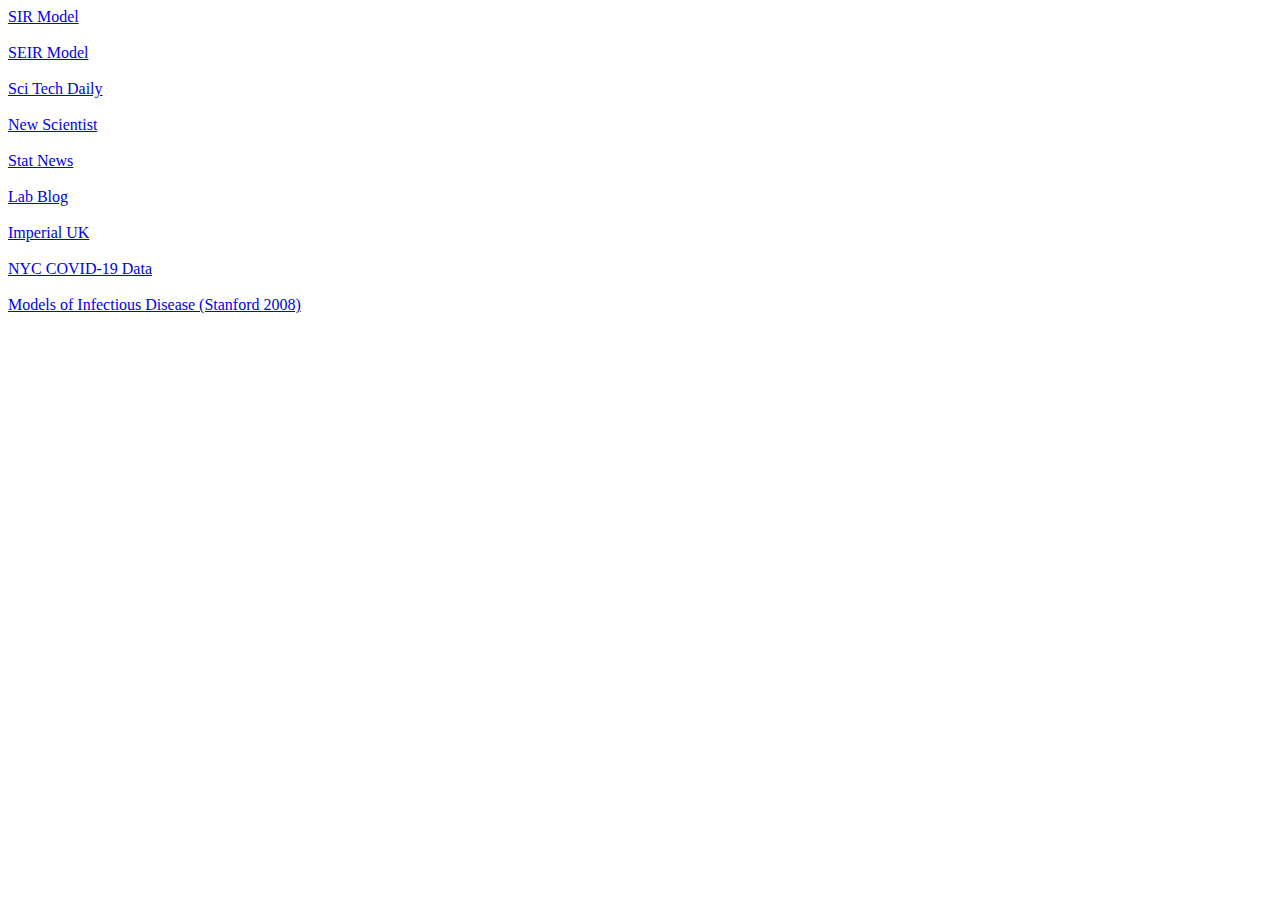
==== docs/index.html @ 62ebfb61 "fsadjlkdfsajklfsdal" ====
<html>
  <body>
    <a href='sir.html'>SIR Model</a></br></br>
	
	<a href='seir.html'>SEIR Model</a></br></br>
	
	<a href='https://scitechdaily.com/covid-19-patients-can-still-have-coronavirus-up-to-8-days-after-symptoms-disappear/'>Sci Tech Daily</a></br></br>
	
	<a href='https://www.newscientist.com/article/2238473-you-could-be-spreading-the-coronavirus-without-realising-youve-got-it/'>New Scientist</a></br></br>
	
	<a href='https://www.statnews.com/2020/03/09/people-shed-high-levels-of-coronavirus-study-finds-but-most-are-likely-not-infectious-after-recovery-begins/'>Stat News</a></br></br>
	
	<a href='https://labblog.uofmhealth.org/rounds/how-scientists-quantify-intensity-of-an-outbreak-like-covid-19'>Lab Blog</a></br></br>
	
	<a href='https://www.imperial.ac.uk/media/imperial-college/medicine/sph/ide/gida-fellowships/Imperial-College-COVID19-Global-Impact-26-03-2020v2.pdf'>Imperial UK</a></br></br>
  
	<a href='https://www1.nyc.gov/site/doh/covid/covid-19-data.page'>NYC COVID-19 Data</a></br></br>
	
	<a href='https://web.stanford.edu/~jhj1/teachingdocs/Jones-Epidemics050308.pdf'>Models of Infectious Disease (Stanford 2008)</a></br></br>
  </body>
</html>
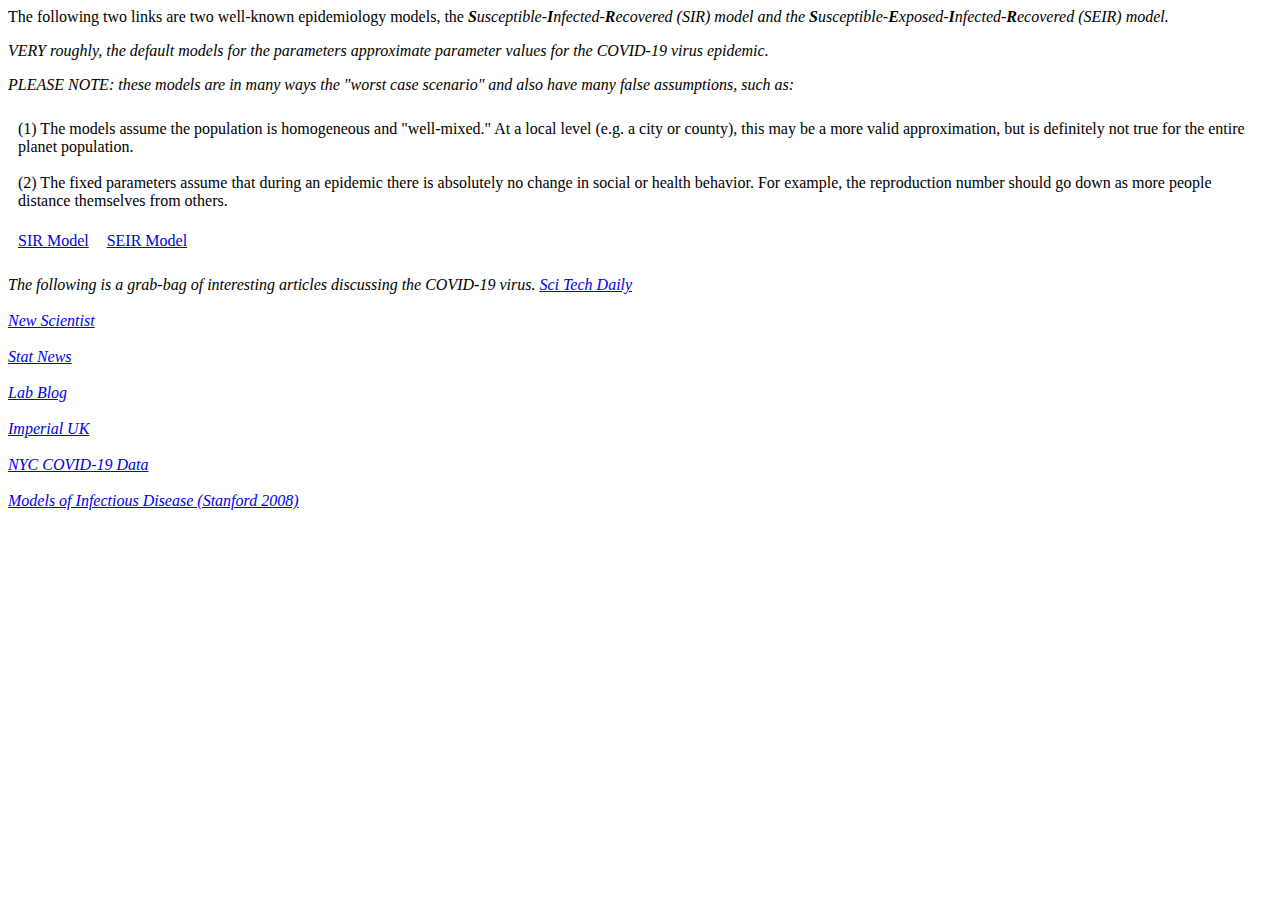
==== commit 286fa19b: "h" ====
--- a/docs/index.html
+++ b/docs/index.html
@@ -1,8 +1,20 @@
 <html>
   <body>
-    <a href='sir.html'>SIR Model</a></br></br>
+	<p>The following two links are two well-known epidemiology models, the <i><b>S</b>usceptible-<b>I</b>nfected-<b>R</b>ecovered (SIR) model and the 
+	<i><b>S</b>usceptible-<b>E</b>xposed-<b>I</b>nfected-<b>R</b>ecovered (SEIR) model.</p>
+    <p><i>VERY</i> roughly, the default models for the parameters approximate parameter values for the COVID-19 virus epidemic.</p>
+	<p>PLEASE NOTE: these models are in many ways the "worst case scenario" and also have many false assumptions, such as:</p>
+	<table cellpadding=8 border=0>
+	<tr><td>(1) The models assume the population is homogeneous and "well-mixed." At a local level (e.g. a city or county), this may be a more valid approximation, but is definitely not true for the entire planet population.</td></tr>
+	<tr><td>(2) The fixed parameters assume that during an epidemic there is absolutely no change in social or health behavior. For example, the reproduction number should go down as more people distance themselves from others.</td><tr>
+	</table>
+	<table cellpadding=8 border=0>
+	<tr><td><a href='sir.html'>SIR Model</a></td>
+	<td><a href='seir.html'>SEIR Model</a></td>
+	</tr>
+	</table>
 	
-	<a href='seir.html'>SEIR Model</a></br></br>
+	<p>The following is a grab-bag of interesting articles discussing the COVID-19 virus. 
 	
 	<a href='https://scitechdaily.com/covid-19-patients-can-still-have-coronavirus-up-to-8-days-after-symptoms-disappear/'>Sci Tech Daily</a></br></br>
 	
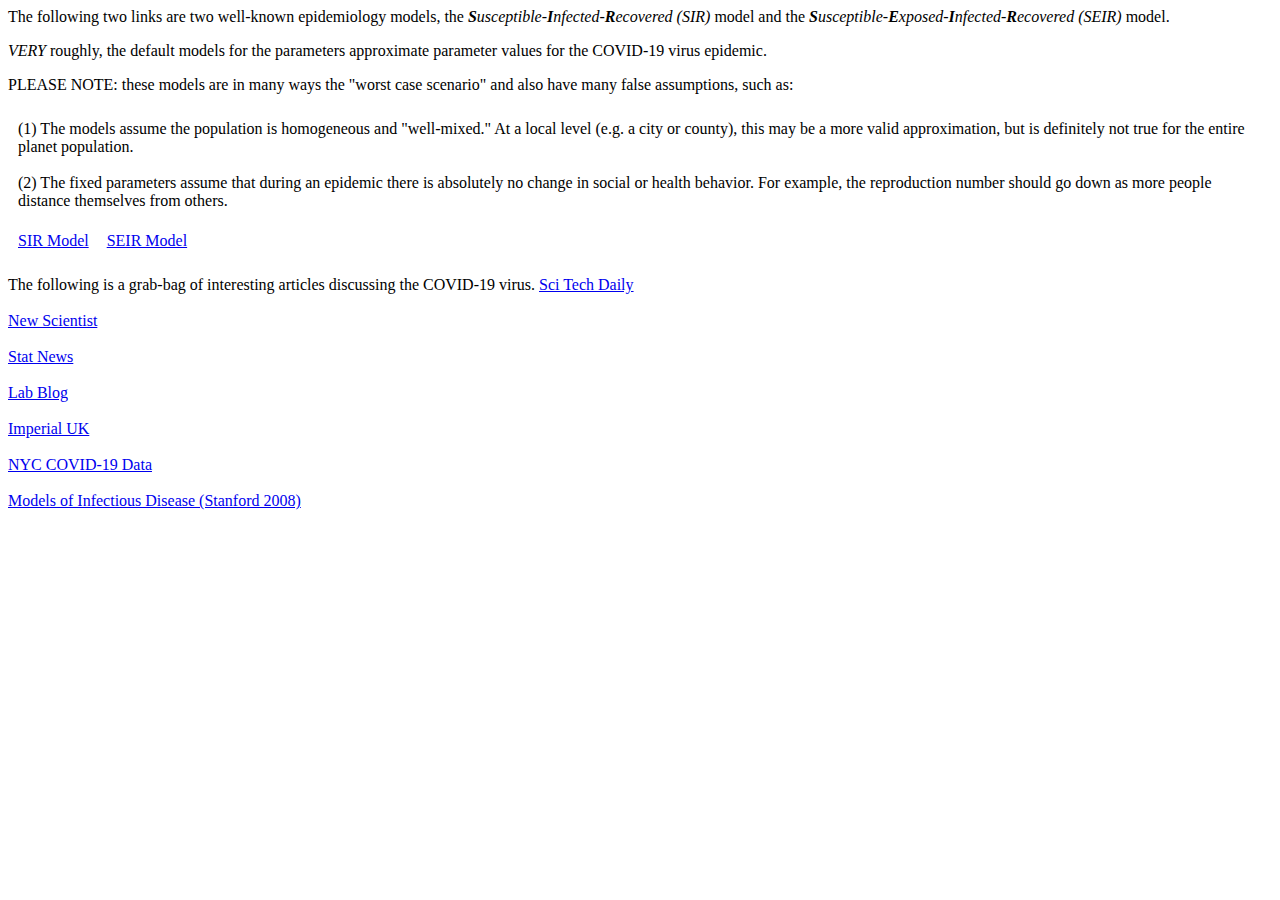
==== commit 347cc2ec: "h" ====
--- a/docs/index.html
+++ b/docs/index.html
@@ -1,7 +1,7 @@
 <html>
   <body>
-	<p>The following two links are two well-known epidemiology models, the <i><b>S</b>usceptible-<b>I</b>nfected-<b>R</b>ecovered (SIR) model and the 
-	<i><b>S</b>usceptible-<b>E</b>xposed-<b>I</b>nfected-<b>R</b>ecovered (SEIR) model.</p>
+	<p>The following two links are two well-known epidemiology models, the <i><b>S</b>usceptible-<b>I</b>nfected-<b>R</b>ecovered (SIR)</i> model and the 
+	<i><b>S</b>usceptible-<b>E</b>xposed-<b>I</b>nfected-<b>R</b>ecovered (SEIR)</i> model.</p>
     <p><i>VERY</i> roughly, the default models for the parameters approximate parameter values for the COVID-19 virus epidemic.</p>
 	<p>PLEASE NOTE: these models are in many ways the "worst case scenario" and also have many false assumptions, such as:</p>
 	<table cellpadding=8 border=0>
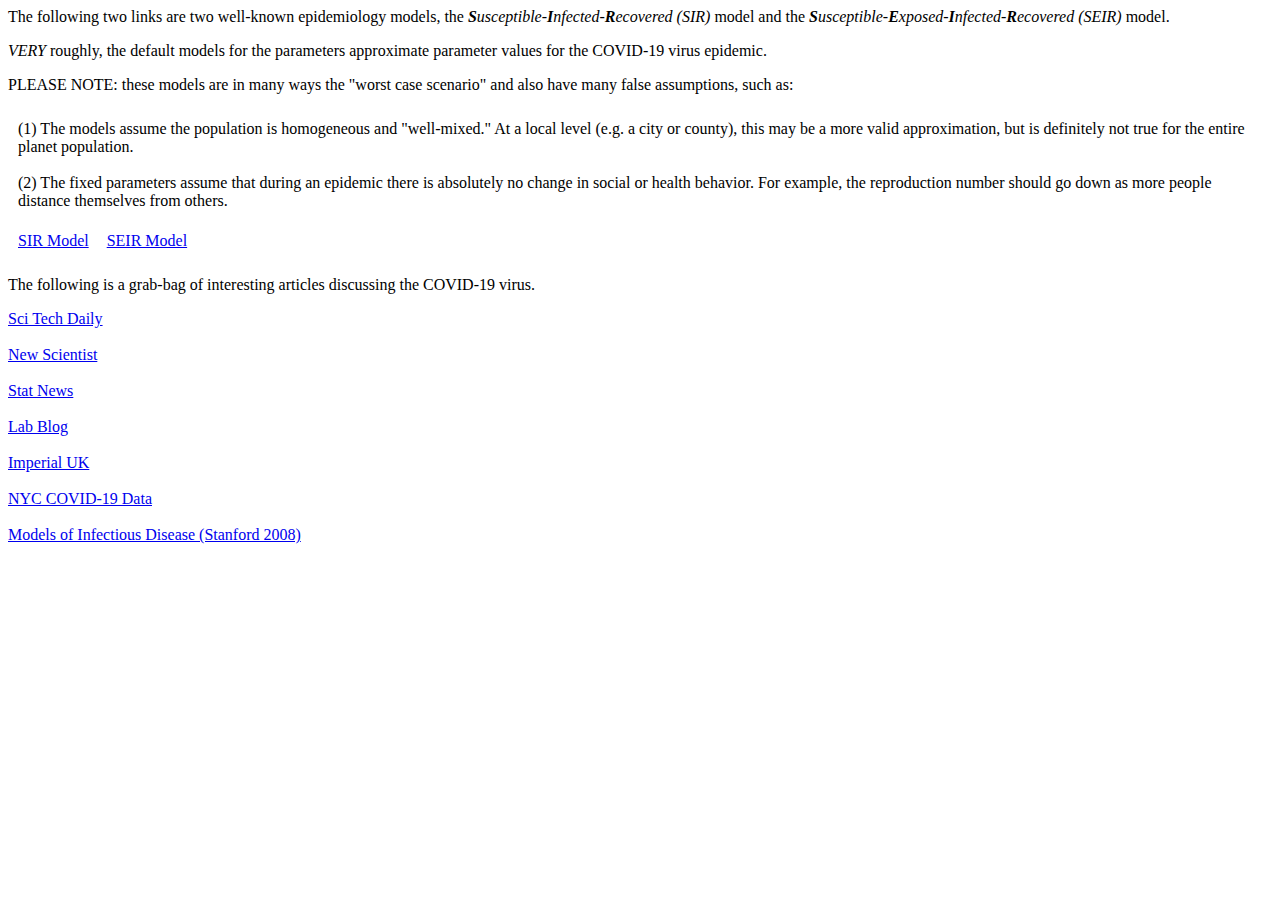
==== commit 4dca5ec4: "h" ====
--- a/docs/index.html
+++ b/docs/index.html
@@ -14,7 +14,7 @@
 	</tr>
 	</table>
 	
-	<p>The following is a grab-bag of interesting articles discussing the COVID-19 virus. 
+	<p>The following is a grab-bag of interesting articles discussing the COVID-19 virus.</p> 
 	
 	<a href='https://scitechdaily.com/covid-19-patients-can-still-have-coronavirus-up-to-8-days-after-symptoms-disappear/'>Sci Tech Daily</a></br></br>
 	
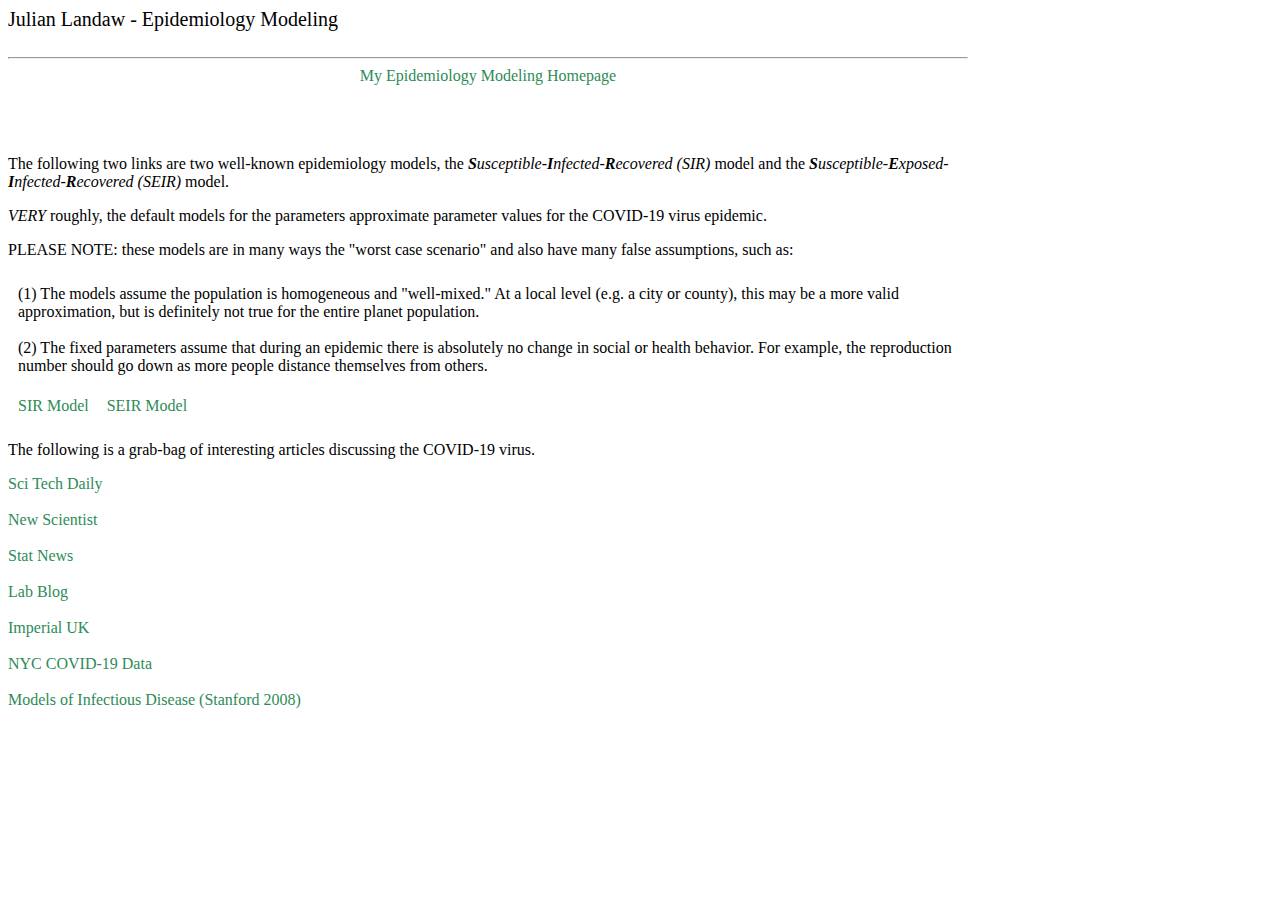
==== commit 0ea919e8: "h" ====
--- a/docs/index.html
+++ b/docs/index.html
@@ -1,5 +1,19 @@
 <html>
+  <head>
+  <title>Epidemiology Modeling</title>
+    <link rel="stylesheet" type="text/css" href="scripts/mainstyle.css" />
+  </head>
   <body>
+	<center>
+      <div class="header">
+	<div class='hans'>Julian Landaw - Epidemiology Modeling</div><br>
+	<hr>
+	  <!-- <div class='navlinks'> -->
+	    <a href='index.html'>My Epidemiology Modeling Homepage</a>
+	  <!-- </div> -->
+	</div>
+      </center></br></br></br>
+	
 	<p>The following two links are two well-known epidemiology models, the <i><b>S</b>usceptible-<b>I</b>nfected-<b>R</b>ecovered (SIR)</i> model and the 
 	<i><b>S</b>usceptible-<b>E</b>xposed-<b>I</b>nfected-<b>R</b>ecovered (SEIR)</i> model.</p>
     <p><i>VERY</i> roughly, the default models for the parameters approximate parameter values for the COVID-19 virus epidemic.</p>
--- a/docs/scripts/mainstyle.css
+++ b/docs/scripts/mainstyle.css
@@ -0,0 +1,42 @@
+body
+{
+background-color:#FFFFFF;
+width:75%
+}
+a:link {color:#2E8B57;}
+a:visited {color:#698B69;}
+a:hover {color:#00CD00;}
+a:active {color:#F08080;}
+a {text-decoration:none;}
+hr {color:#6B6B6B;}
+div.hans {
+text-color:#6B6B6B;
+font-size:20px;
+text-align:left;
+}
+div.navlinks{
+word-spacing:90px;
+text-align:center;
+}
+div.picture{
+width:220px
+}
+div.address{text-align:left;}
+div.ht{
+vertical-align:top;
+text-color:#6B6B6B;
+text-align:right;
+}
+div.verticaltext{
+  float: left;
+  -ms-transform: rotate(-90deg); /* IE 9 */
+  -webkit-transform: rotate(-90deg); /* Safari */
+  transform: rotate(-90deg);
+}
+
+.labeled span {display: none;}
+div:hover.labeled span {display: block; position: absolute; top: 45px; right:0px; width: 18%; padding: 5px; margin: 10px;  color: black; background: #FFFFFF; text-align: center;z-index: 100;}
+
+
+
+
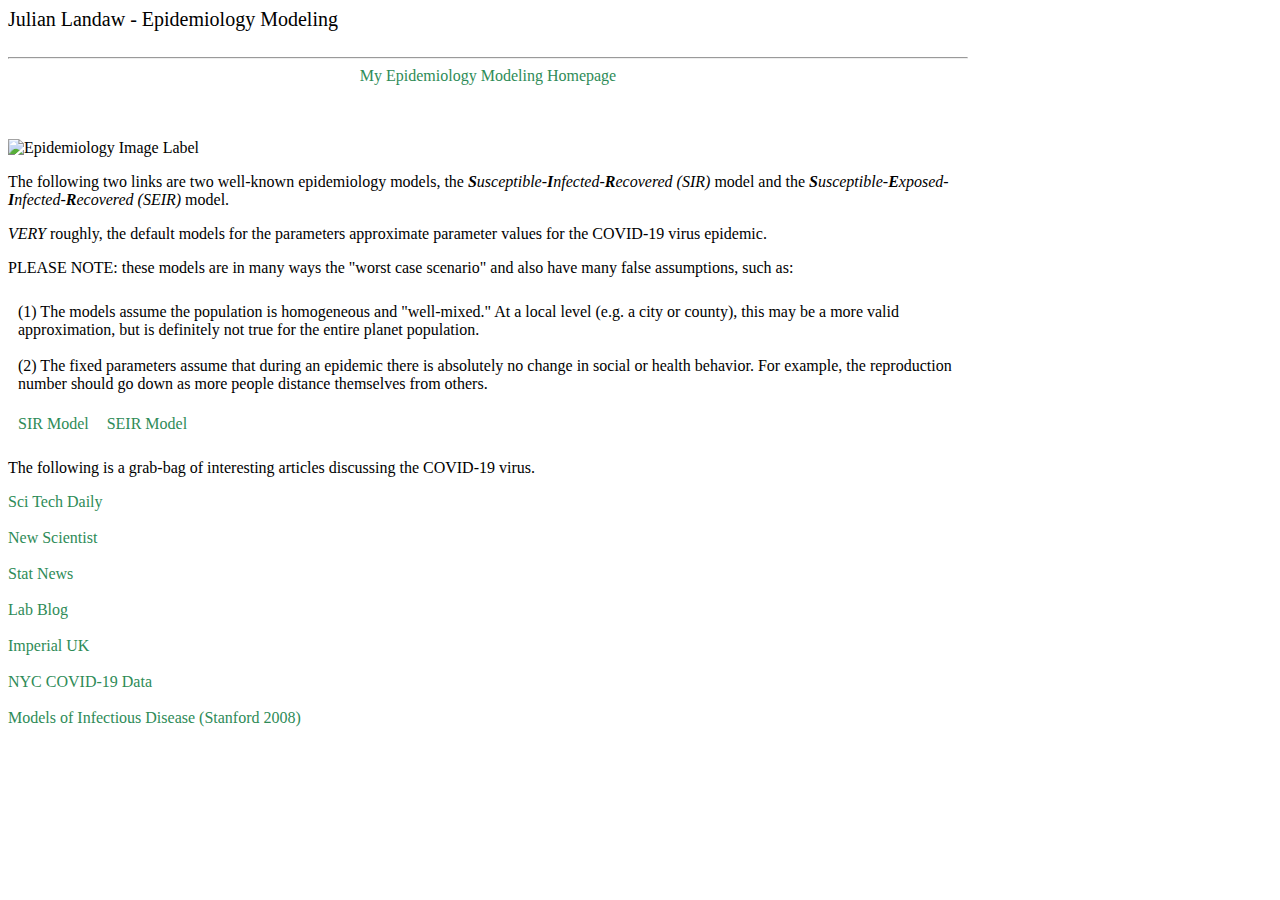
==== commit d828edae: "h" ====
--- a/docs/index.html
+++ b/docs/index.html
@@ -13,6 +13,10 @@
 	  <!-- </div> -->
 	</div>
       </center></br></br></br>
+	
+	<div>
+		<img src='epiimage.png' alt='Epidemiology Image Label'>
+	</div>
 	
 	<p>The following two links are two well-known epidemiology models, the <i><b>S</b>usceptible-<b>I</b>nfected-<b>R</b>ecovered (SIR)</i> model and the 
 	<i><b>S</b>usceptible-<b>E</b>xposed-<b>I</b>nfected-<b>R</b>ecovered (SEIR)</i> model.</p>
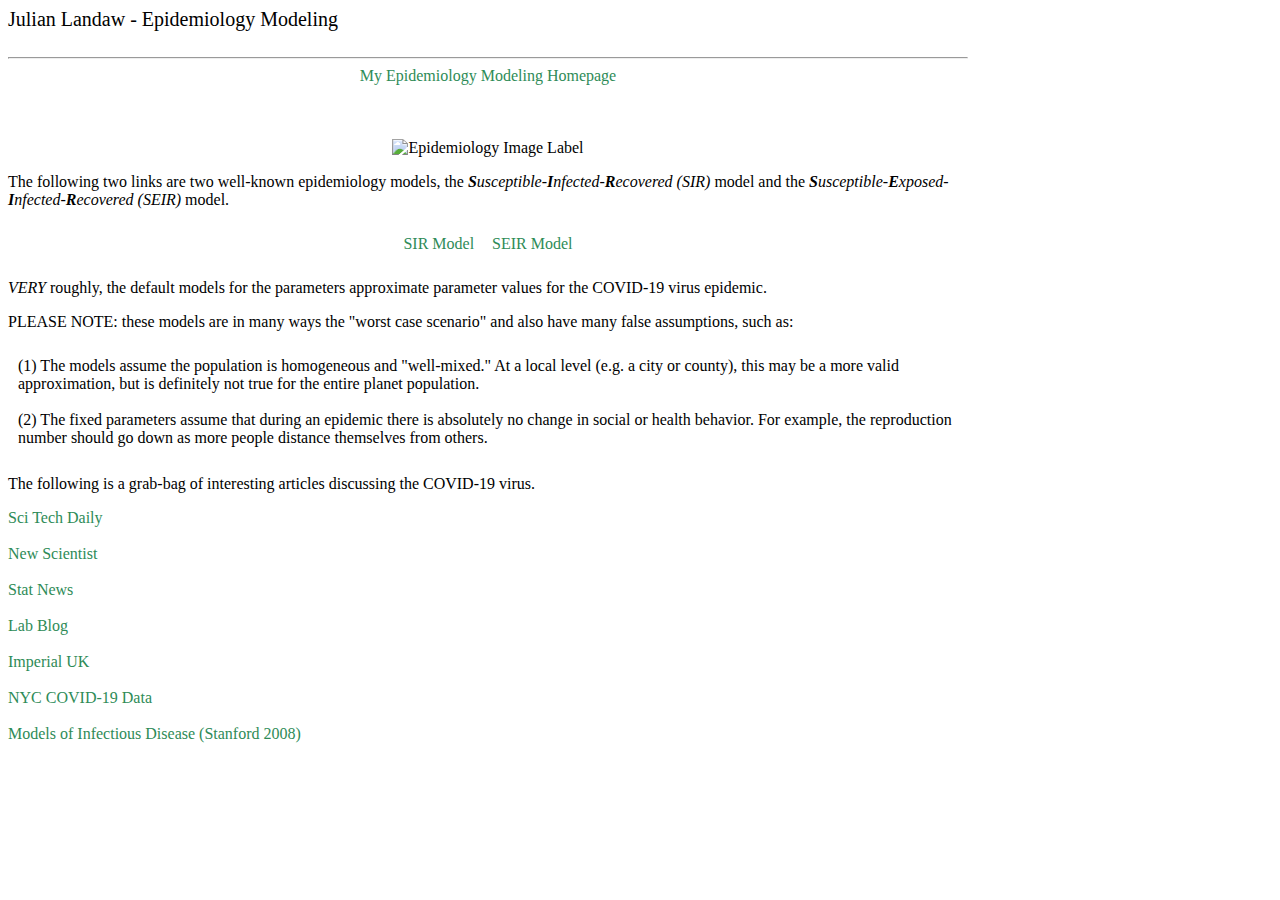
==== commit 2e73763c: "h" ====
--- a/docs/index.html
+++ b/docs/index.html
@@ -14,22 +14,22 @@
 	</div>
       </center></br></br></br>
 	
-	<div>
+	<center><div>
 		<img src='epiimage.png' alt='Epidemiology Image Label'>
-	</div>
+	</div></center>
 	
 	<p>The following two links are two well-known epidemiology models, the <i><b>S</b>usceptible-<b>I</b>nfected-<b>R</b>ecovered (SIR)</i> model and the 
 	<i><b>S</b>usceptible-<b>E</b>xposed-<b>I</b>nfected-<b>R</b>ecovered (SEIR)</i> model.</p>
+	<center><table cellpadding=8 border=0>
+	<tr><td><a href='sir.html'>SIR Model</a></td>
+	<td><a href='seir.html'>SEIR Model</a></td>
+	</tr>
+	</table></center>
     <p><i>VERY</i> roughly, the default models for the parameters approximate parameter values for the COVID-19 virus epidemic.</p>
 	<p>PLEASE NOTE: these models are in many ways the "worst case scenario" and also have many false assumptions, such as:</p>
 	<table cellpadding=8 border=0>
 	<tr><td>(1) The models assume the population is homogeneous and "well-mixed." At a local level (e.g. a city or county), this may be a more valid approximation, but is definitely not true for the entire planet population.</td></tr>
 	<tr><td>(2) The fixed parameters assume that during an epidemic there is absolutely no change in social or health behavior. For example, the reproduction number should go down as more people distance themselves from others.</td><tr>
-	</table>
-	<table cellpadding=8 border=0>
-	<tr><td><a href='sir.html'>SIR Model</a></td>
-	<td><a href='seir.html'>SEIR Model</a></td>
-	</tr>
 	</table>
 	
 	<p>The following is a grab-bag of interesting articles discussing the COVID-19 virus.</p> 
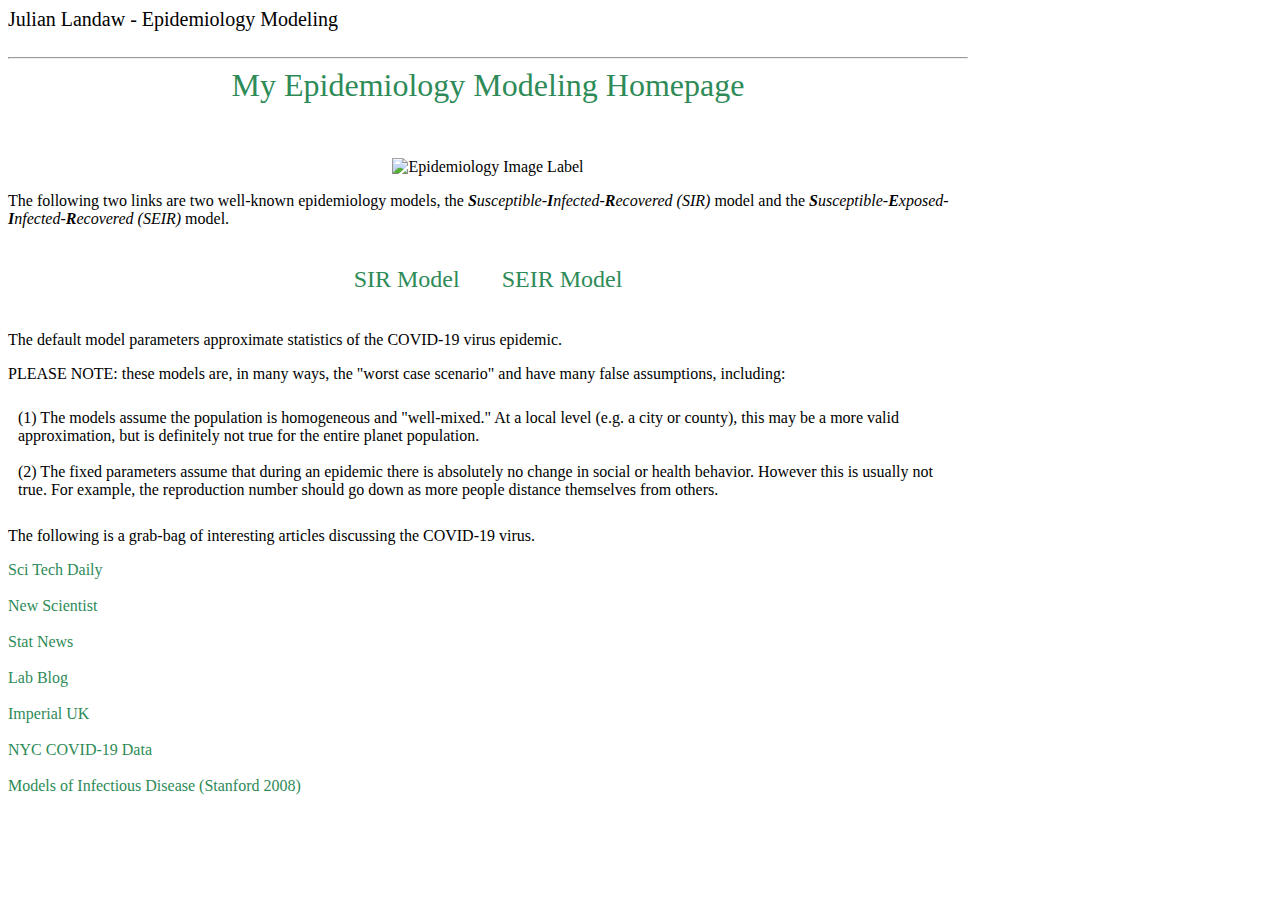
==== commit fe62cffb: "afsdjklajsdklfjklasdjklfads" ====
--- a/docs/index.html
+++ b/docs/index.html
@@ -9,7 +9,7 @@
 	<div class='hans'>Julian Landaw - Epidemiology Modeling</div><br>
 	<hr>
 	  <!-- <div class='navlinks'> -->
-	    <a href='index.html'>My Epidemiology Modeling Homepage</a>
+	    <a href='index.html'><font size=6>My Epidemiology Modeling Homepage</font></a>
 	  <!-- </div> -->
 	</div>
       </center></br></br></br>
@@ -20,16 +20,16 @@
 	
 	<p>The following two links are two well-known epidemiology models, the <i><b>S</b>usceptible-<b>I</b>nfected-<b>R</b>ecovered (SIR)</i> model and the 
 	<i><b>S</b>usceptible-<b>E</b>xposed-<b>I</b>nfected-<b>R</b>ecovered (SEIR)</i> model.</p>
-	<center><table cellpadding=8 border=0>
-	<tr><td><a href='sir.html'>SIR Model</a></td>
-	<td><a href='seir.html'>SEIR Model</a></td>
+	<center><table cellpadding=20 border=0>
+	<tr><td><a href='sir.html'><font size=5>SIR Model</font></a></td>
+	<td><a href='seir.html'><font size=5>SEIR Model</font></a></td>
 	</tr>
 	</table></center>
-    <p><i>VERY</i> roughly, the default models for the parameters approximate parameter values for the COVID-19 virus epidemic.</p>
-	<p>PLEASE NOTE: these models are in many ways the "worst case scenario" and also have many false assumptions, such as:</p>
+    <p>The default model parameters approximate statistics of the COVID-19 virus epidemic.</p>
+	<p>PLEASE NOTE: these models are, in many ways, the "worst case scenario" and have many false assumptions, including:</p>
 	<table cellpadding=8 border=0>
 	<tr><td>(1) The models assume the population is homogeneous and "well-mixed." At a local level (e.g. a city or county), this may be a more valid approximation, but is definitely not true for the entire planet population.</td></tr>
-	<tr><td>(2) The fixed parameters assume that during an epidemic there is absolutely no change in social or health behavior. For example, the reproduction number should go down as more people distance themselves from others.</td><tr>
+	<tr><td>(2) The fixed parameters assume that during an epidemic there is absolutely no change in social or health behavior. However this is usually not true. For example, the reproduction number should go down as more people distance themselves from others.</td><tr>
 	</table>
 	
 	<p>The following is a grab-bag of interesting articles discussing the COVID-19 virus.</p> 
